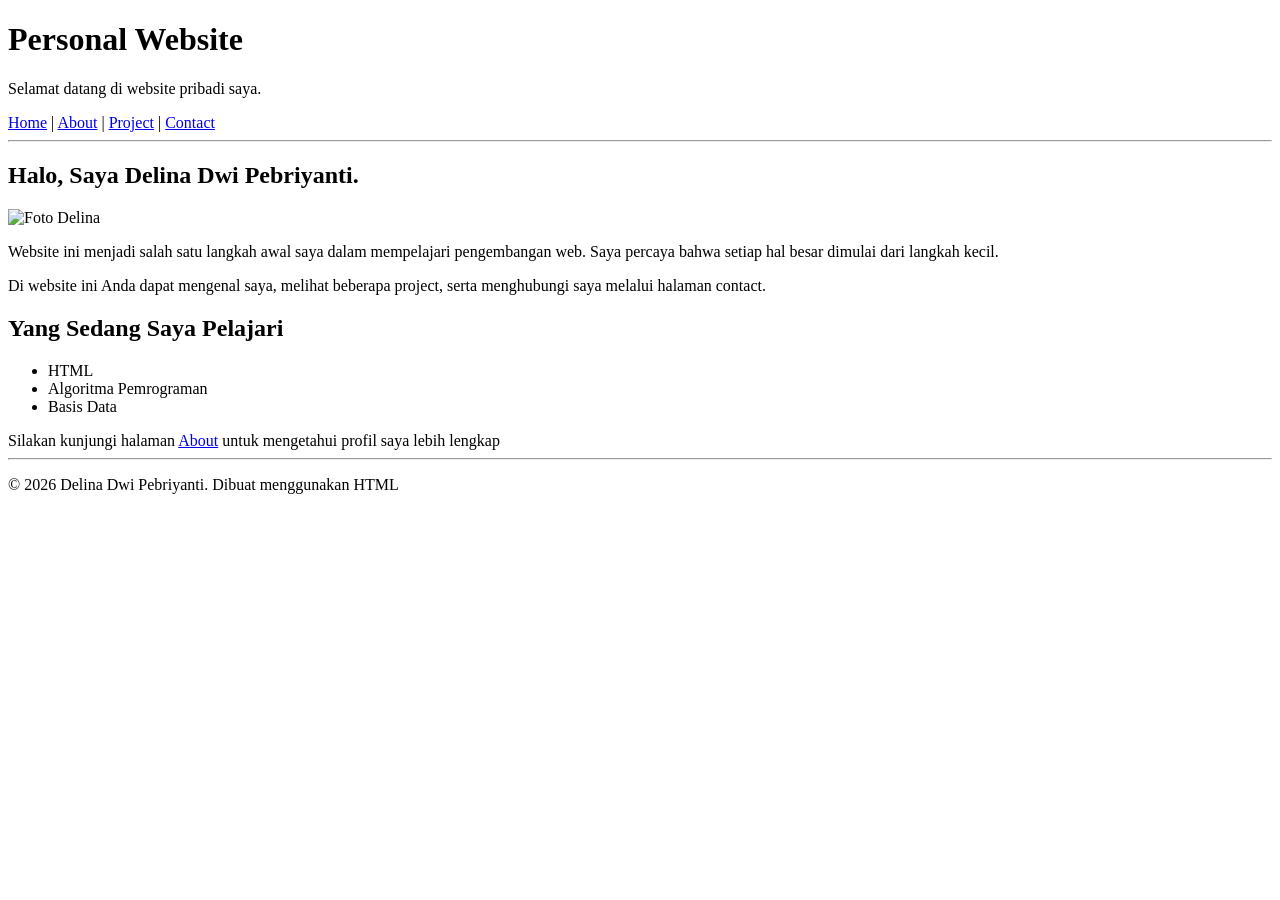
==== index.html @ f64011e9 "Commit Pertama tgl 9/9/2026" ====
<!doctype html>
<html lang="id">
  <head>
    <meta charset="UTF-8" />
    <title>Struktur Dasar HTML</title>
  </head>
  <body>
    <!-- Konten halaman ditulis di dalam body -->
    <h1>Personal Website</h1>
     <p>
     Selamat datang di website pribadi saya.
    </p>
    <nav>
      <a href="Home.html">Home</a> | <a href="About.html">About</a> | <a
        href="Project.html"
        >Project</a
      >
      |
      <a href="Contact.html">Contact</a>
    </nav>
    <hr> 
    <h2>Halo, Saya Delina Dwi Pebriyanti.</h2>
    <img
      src="C:/Tugas Promnet/Assets/Delina.JPEG"
      alt="Foto Delina"
      width="200"
    />
    <p>
     Website ini menjadi salah satu langkah awal saya dalam mempelajari pengembangan web. Saya percaya bahwa setiap hal besar dimulai dari langkah kecil.
    </p>
    <p>
     Di website ini Anda dapat mengenal saya, melihat beberapa project, serta menghubungi saya melalui halaman contact. 
    </p>
    <h2>Yang Sedang Saya Pelajari</h2>
     <ul>
      <li>HTML</li>
      <li>Algoritma Pemrograman</li>
      <li>Basis Data</li>
    </ul>
    <nav>
      Silakan kunjungi halaman <a href="About.html">About</a> untuk mengetahui profil saya lebih lengkap
     <nav>
  </body>
<hr> 
 <p>
     ©️ 2026 Delina Dwi Pebriyanti. Dibuat menggunakan HTML
    </p>
</html>
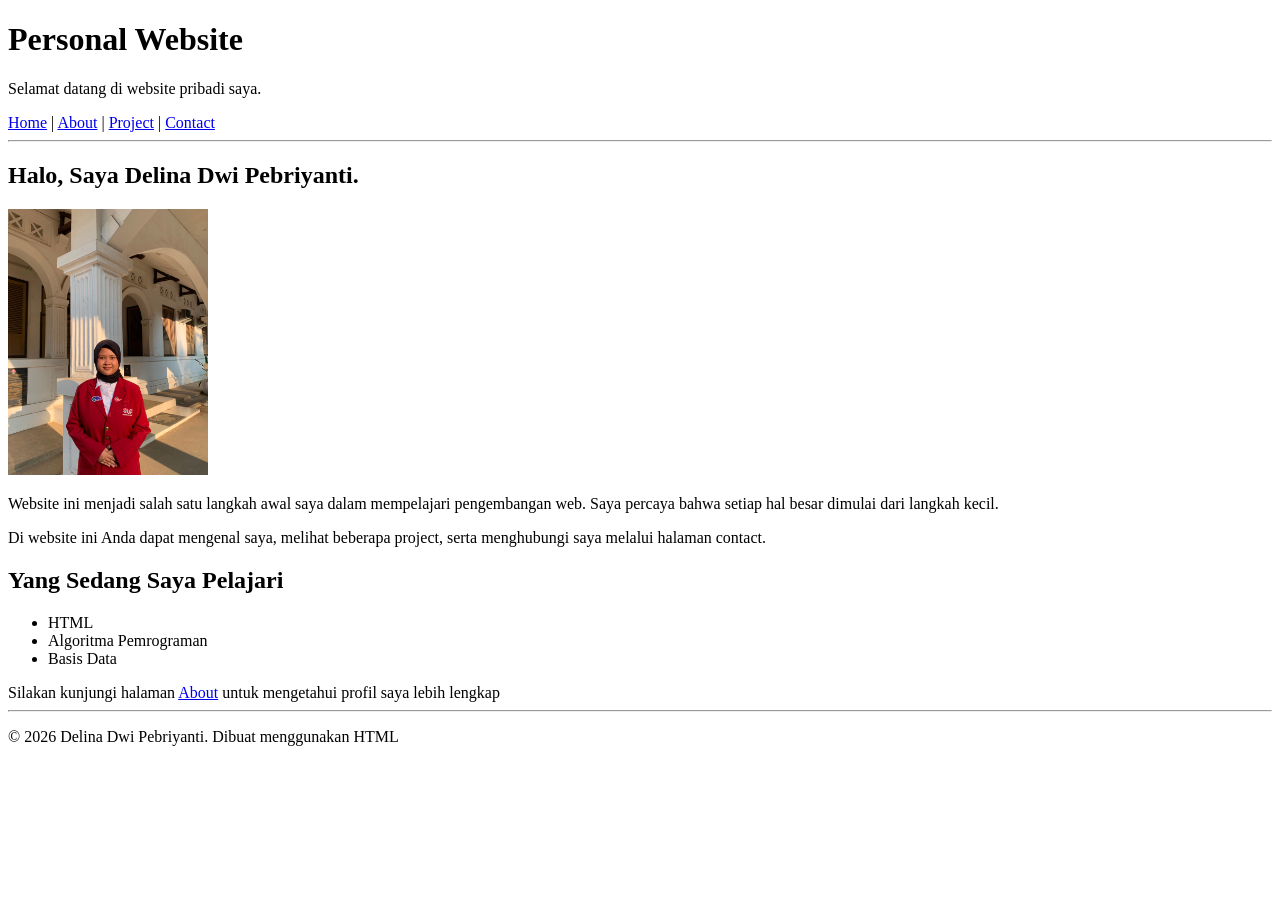
==== commit 759f2093: "Perbaiki path gambar" ====
--- a/index.html
+++ b/index.html
@@ -11,7 +11,7 @@
      Selamat datang di website pribadi saya.
     </p>
     <nav>
-      <a href="Home.html">Home</a> | <a href="About.html">About</a> | <a
+      <a href="index.html">Home</a> | <a href="About.html">About</a> | <a
         href="Project.html"
         >Project</a
       >
@@ -21,7 +21,7 @@
     <hr> 
     <h2>Halo, Saya Delina Dwi Pebriyanti.</h2>
     <img
-      src="C:/Tugas Promnet/Assets/Delina.JPEG"
+      src="Assets/Delina.jpeg"
       alt="Foto Delina"
       width="200"
     />
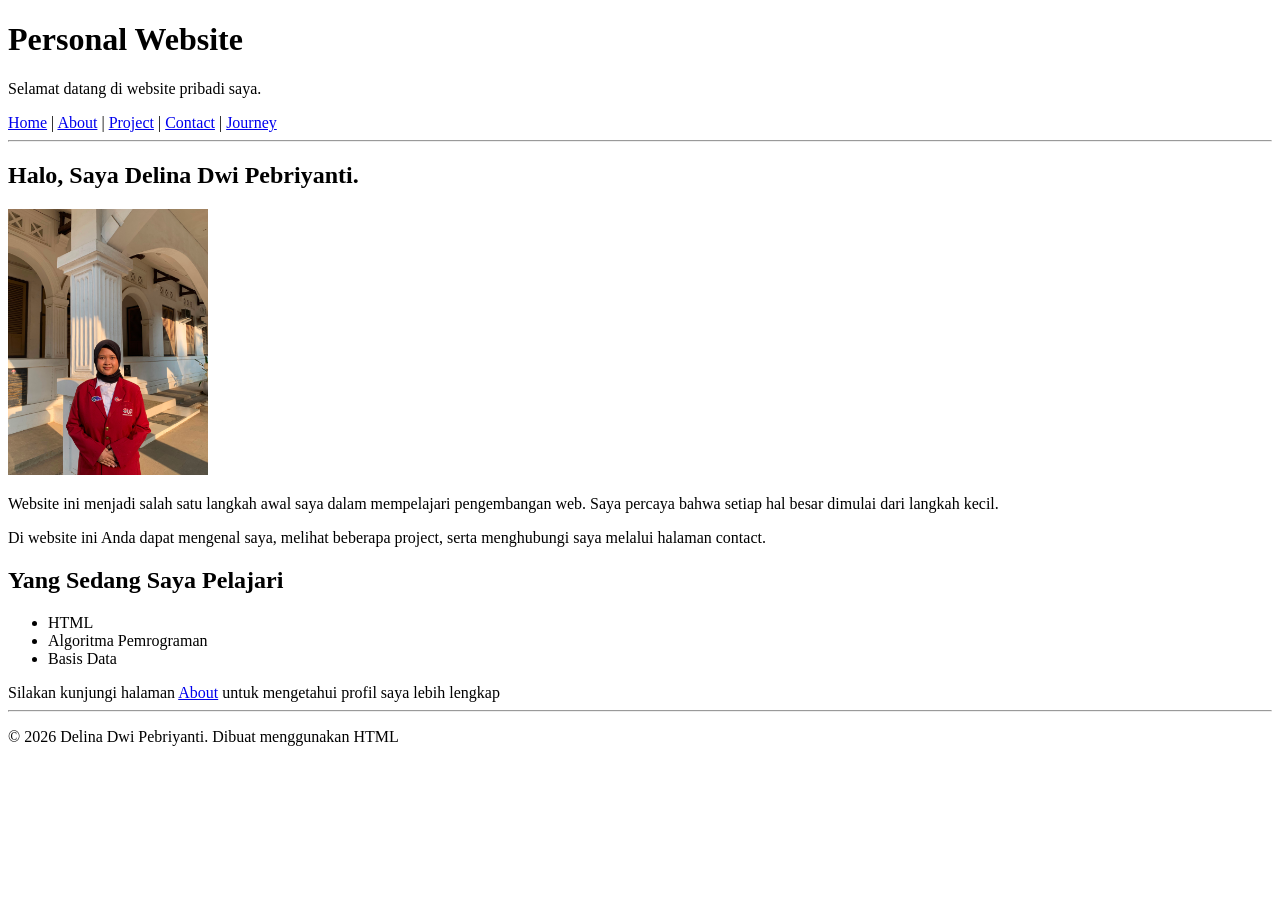
==== commit b9b62bfb: "commit pertama kali" ====
--- a/index.html
+++ b/index.html
@@ -13,10 +13,9 @@
     <nav>
       <a href="index.html">Home</a> | <a href="About.html">About</a> | <a
         href="Project.html"
-        >Project</a
-      >
+        >Project</a>
       |
-      <a href="Contact.html">Contact</a>
+      <a href="Contact.html">Contact</a> | <a href="Journey.html">Journey</a>
     </nav>
     <hr> 
     <h2>Halo, Saya Delina Dwi Pebriyanti.</h2>
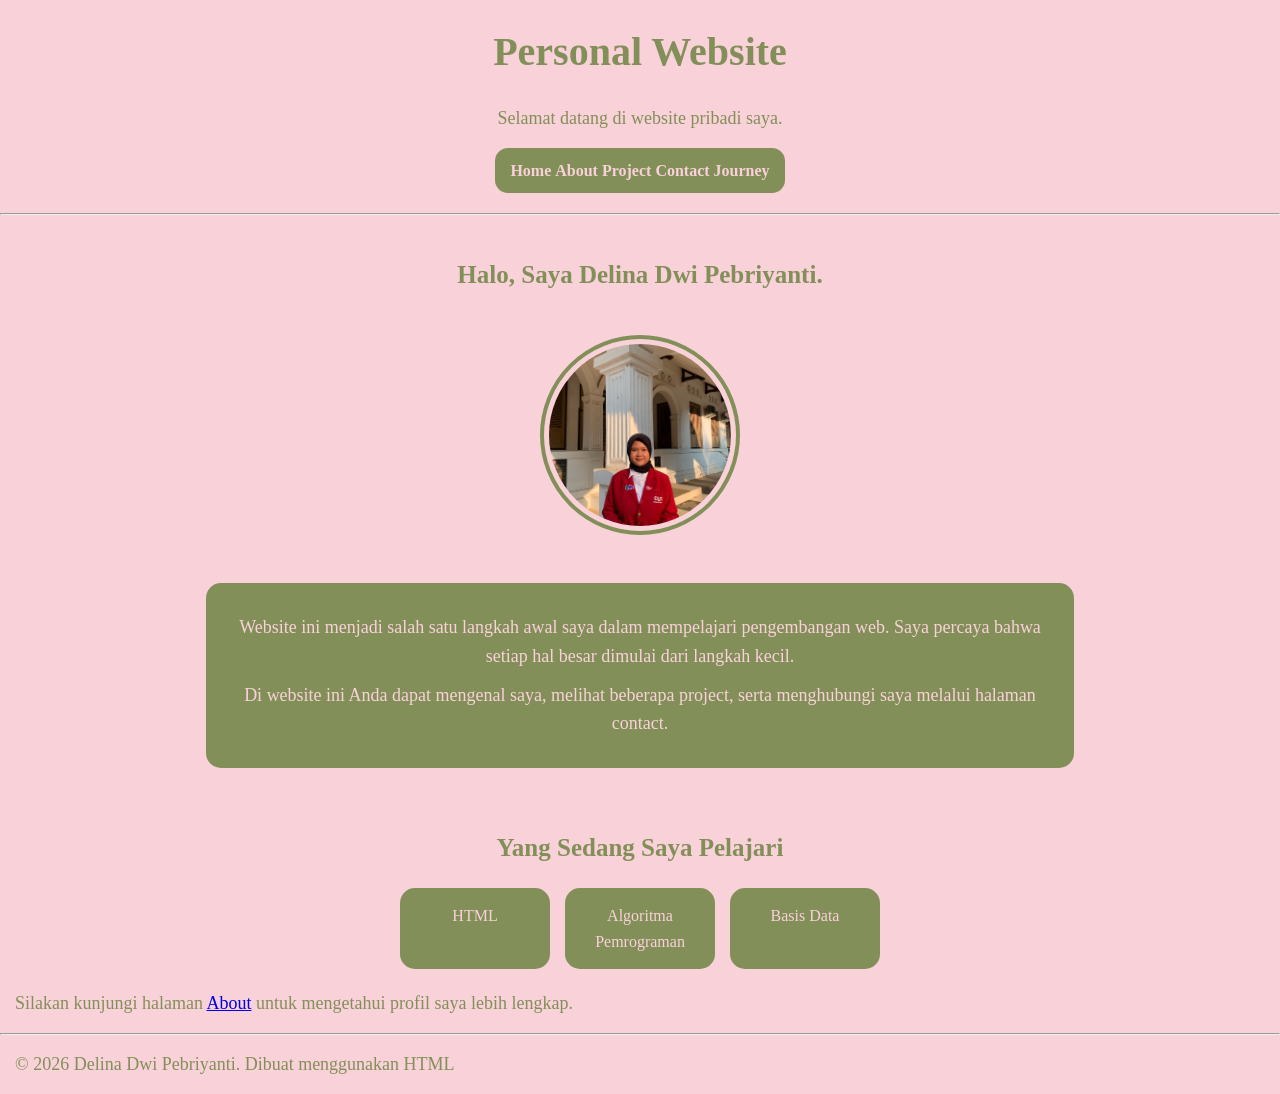
==== commit 8c5eee80: "Menambahkan CSS ke dalam Website" ====
--- a/index.html
+++ b/index.html
@@ -1,47 +1,90 @@
 <!doctype html>
 <html lang="id">
-  <head>
-    <meta charset="UTF-8" />
-    <title>Struktur Dasar HTML</title>
-  </head>
-  <body>
-    <!-- Konten halaman ditulis di dalam body -->
-    <h1>Personal Website</h1>
-     <p>
-     Selamat datang di website pribadi saya.
+
+<head>
+    <meta charset="UTF-8">
+    <title>Personal Website</title>
+    <link rel="stylesheet" href="style.css">
+</head>
+
+<body>
+
+<div class="container">
+
+    <h1 id="judul">Personal Website</h1>
+
+    <p class="selamat-datang">
+        Selamat datang di website pribadi saya.
     </p>
+
     <nav>
-      <a href="index.html">Home</a> | <a href="About.html">About</a> | <a
-        href="Project.html"
-        >Project</a>
-      |
-      <a href="Contact.html">Contact</a> | <a href="Journey.html">Journey</a>
+        <div class="link-navbar">
+            <a href="index.html">Home</a>
+            <a href="About.html">About</a>
+            <a href="Project.html">Project</a>
+            <a href="Contact.html">Contact</a>
+            <a href="Journey.html">Journey</a>
+        </div>
     </nav>
-    <hr> 
-    <h2>Halo, Saya Delina Dwi Pebriyanti.</h2>
-    <img
-      src="Assets/Delina.jpeg"
-      alt="Foto Delina"
-      width="200"
-    />
-    <p>
-     Website ini menjadi salah satu langkah awal saya dalam mempelajari pengembangan web. Saya percaya bahwa setiap hal besar dimulai dari langkah kecil.
-    </p>
-    <p>
-     Di website ini Anda dapat mengenal saya, melihat beberapa project, serta menghubungi saya melalui halaman contact. 
-    </p>
-    <h2>Yang Sedang Saya Pelajari</h2>
-     <ul>
-      <li>HTML</li>
-      <li>Algoritma Pemrograman</li>
-      <li>Basis Data</li>
-    </ul>
-    <nav>
-      Silakan kunjungi halaman <a href="About.html">About</a> untuk mengetahui profil saya lebih lengkap
-     <nav>
-  </body>
-<hr> 
- <p>
-     ©️ 2026 Delina Dwi Pebriyanti. Dibuat menggunakan HTML
-    </p>
-</html>
+
+    <hr>
+
+    <section class="profile">
+
+        <h2>Halo, Saya Delina Dwi Pebriyanti.</h2>
+
+        <img
+            id="foto-profil"
+            src="Assets/Delina.jpeg"
+            alt="Foto Delina"
+        >
+
+        <div class="deskripsi">
+            <p>
+                Website ini menjadi salah satu langkah awal saya dalam
+                mempelajari pengembangan web. Saya percaya bahwa setiap
+                hal besar dimulai dari langkah kecil.
+            </p>
+
+            <p>
+                Di website ini Anda dapat mengenal saya, melihat beberapa
+                project, serta menghubungi saya melalui halaman contact.
+            </p>
+        </div>
+
+    </section>
+
+    <section>
+
+        <h2>Yang Sedang Saya Pelajari</h2>
+
+        <ul class="skills-list">
+            <li>HTML</li>
+            <li>Algoritma Pemrograman</li>
+            <li>Basis Data</li>
+        </ul>
+
+    </section>
+
+    <section class="about-link">
+
+        <p>
+            Silakan kunjungi halaman
+            <a href="About.html">About</a>
+            untuk mengetahui profil saya lebih lengkap.
+        </p>
+
+    </section>
+
+    <hr>
+
+    <footer>
+        <p>
+            ©️ 2026 Delina Dwi Pebriyanti. Dibuat menggunakan HTML
+        </p>
+    </footer>
+
+</div>
+
+</body>
+</html>
--- a/style.css
+++ b/style.css
@@ -0,0 +1,696 @@
+* {
+    box-sizing: border-box;
+    margin: 0;
+    padding: 0;
+}
+
+body {
+    background-color: #f9d1d9;
+    color: #838f58;
+    font-family: Georgia, Cambria;
+    line-height: 1.6;
+}
+
+.selamat-datang{
+    text-align: center;
+}
+
+#judul {
+    text-align: center;
+    font-size: 40px;
+    margin: 20px;
+}
+
+
+nav {
+    background-color: #838f58;
+    display: flex;
+    justify-content: center;
+    gap: 15px;
+    width: fit-content;
+    margin: 0 auto 20px;
+    padding: 10px 15px;
+    border-radius: 13px;
+}
+
+.link-navbar a {
+    color: #f9d1d9;
+    text-decoration: none;
+    font-weight: bold;
+    transition: 0.3s;
+}
+
+.link-navbar a:hover {
+    color: white;
+    background-color: #f9d1d9;
+    padding: 5px;
+    border-radius: 8px;
+}
+
+.profile {
+    text-align: center;
+    padding: 20px;
+}
+
+#foto-profil {
+    width: 200px;
+    height: 200px;
+    padding: 5px;
+    border: 4px solid #838f58;
+    margin: 20px auto;
+    border-radius: 50%;
+    object-fit: cover;
+}
+
+.deskripsi {
+    background-color: #838f58;
+    width: 70%;
+    margin: 20px auto;
+    padding: 20px;
+    border-radius: 15px;
+}
+
+.deskripsi p {
+    margin: 10px;
+    font-size:18px;
+    color: #f9d1d9
+}
+
+h2 {
+    text-align: center;
+    margin: 20px;
+    font-size: 25px;
+}
+
+.skills-list {
+    display: flex;
+    justify-content: center;
+    gap: 15px;
+    list-style: none;
+    margin: 20px;
+}
+
+.skills-list li {
+    background-color: #838f58;
+    width: 150px;
+    padding: 15px;
+    border-radius: 15px;
+    text-align: center;
+    transition: 0.3s;
+    color:#f9d1d9
+}
+
+.skills-list li:hover {
+    background-color: #ed8195;
+    transform: translateY(-5px);
+}
+
+p {
+    font-family: Cambria, serif;
+    font-size: 18px;
+    margin: 15px;
+}
+
+
+@keyframes fadeIn {
+    from {
+        opacity: 0;
+    }
+
+    to {
+        opacity: 1;
+    }
+}
+
+.container {
+    animation: fadeIn 1s ease;
+}
+
+.about-container {
+    width: 90%;
+    margin: auto;
+    padding: 20px;
+    text-align: center;
+}
+
+#about-judul {
+    text-align: center;
+    font-size: 40px;
+    margin: 20px;
+}
+
+.about-nav {
+    background-color: #838f58;
+    display: flex;
+    justify-content: center;
+    gap: 15px;
+    width: fit-content;
+    margin: 0 auto 30px;
+    padding: 10px 15px;
+    border-radius: 13px;
+}
+
+.about-nav a {
+    color: #f9d1d9;
+    text-decoration: none;
+    font-weight: bold;
+    transition: 0.3s;
+}
+
+.about-nav a:hover {
+    color: white;
+    background-color: #f9d1d9;
+    padding: 5px;
+    border-radius: 8px;
+}
+
+.about-container h2 {
+    text-align: center;
+    margin: 25px;
+}
+
+.about-container p {
+    width: 80%;
+    margin: 15px auto;
+    font-size: 18px;
+}
+
+
+.data-diri {
+    width: 70%;
+    margin: 20px auto;
+    border-collapse: collapse;
+    background-color: #ffe9cc;
+}
+
+.data-diri td {
+    border: 1px solid #f9f9f9;
+    padding: 10px;
+}
+
+.data-diri tr:first-child {
+    background-color: #838f58;
+    color: #f9d1d9;
+}
+
+
+.hobi {
+    width: fit-content;
+    margin: 20px auto;
+    background-color: #838f58;
+    padding: 15px 40px;
+    border-radius: 15px;
+    color: #f9d1d9;
+    text-align: left;
+}
+
+.pendidikan {
+    width: fit-content;
+    margin: 20px auto;
+    background-color: #838f58;
+    padding: 20px 40px;
+    border-radius: 15px;
+    color:#f9d1d9;
+    text-align: left;
+}
+
+
+.footer {
+    text-align: center;
+}
+
+.about-container {
+    animation: fadeIn 1s ease;
+}
+
+@keyframes fadeIn {
+    from {
+        opacity: 0;
+    }
+
+    to {
+        opacity: 1;
+    }
+}
+
+.hobi {
+    animation: muncul 1s ease;
+}
+
+.pendidikan {
+    animation: muncul 1.5s ease;
+}
+
+@keyframes muncul {
+    from{
+        opacity: 0;
+        transform: translateY(20px);
+    }
+
+    to {
+        opacity: 1;
+        transform: translateY(0);
+    }
+}
+
+.project-container {
+    width: 90%;
+    margin: auto;
+    padding: 20px;
+    animation: fadeIn 1s ease;
+}
+
+#project-judul {
+    text-align: center;
+    font-size: 40px;
+    margin: 20px;
+}
+
+.project-container h2 {
+    text-align: center;
+    color: #838f58;
+    margin: 30px 0 20px;
+}
+
+.project-pembuka {
+    text-align: center;
+    font-size: 18px;
+}
+
+
+.project-list {
+    display: flex;
+    justify-content: center;
+    flex-wrap: wrap;
+    gap: 20px;
+    margin: 25px 0;
+}
+
+.project-card {
+    background-color: #838f58;
+    width: 280px;
+    padding: 20px;
+    border-radius: 15px;
+    text-align: center;
+    box-shadow: 0px 3px 6px rgba(0, 0, 0, 0.2);
+    transition: 0.3s;
+    animation: muncul 1s ease;
+}
+
+.project-card:hover {
+    transform: translateY(-8px);
+    background-color: #72881c;
+}
+
+.project-card img {
+    width: 200px;
+    height: 150px;
+    object-fit: cover;
+    border-radius: 10px;
+    margin-bottom: 15px;
+}
+
+.project-card h3 {
+    color: #f9d1d9;
+    margin-bottom: 10px;
+}
+
+.project-card p {
+    color: #f9d1d9;
+    font-size: 16px;
+}
+
+
+.teknologi-list {
+    display: flex;
+    justify-content: center;
+    flex-wrap: wrap;
+    gap: 15px;
+    list-style: none;
+    margin: 20px auto;
+}
+
+.teknologi-list li {
+    background-color: #838f58;
+    padding: 12px 20px;
+    border: 2px solid #e2d98f;
+    border-radius: 10px;
+    color: #f9d1d9;
+    transition: 0.3s;
+}
+
+.teknologi-list li:hover {
+    background-color: #838f58;
+    transform: translateY(-5px);
+}
+
+
+.project-table {
+    width: 90%;
+    margin: 20px auto;
+    border-collapse: collapse;
+    background-color: white;
+}
+
+.project-table th,
+.project-table td {
+    border: 1px solid #838f58;
+    padding: 10px;
+    text-align: center;
+    color: #f9d1d9;
+}
+
+.project-table th {
+    background-color: #a4b46d;
+    color: #f9d1d9;
+}
+
+.project-table tr:hover {
+    background-color: #838f58;
+}
+
+
+.project-contact {
+    text-align: center;
+    margin: 30px;
+}
+
+.project-contact a {
+    display: inline-block;
+    background-color: #838f58;
+    color: white;
+    padding: 12px 20px;
+    border-radius: 10px;
+    text-decoration: none;
+    transition: 0.3s;
+}
+
+.project-contact a:hover {
+    background-color: #7d124d;
+    transform: scale(1.05);
+}
+
+.footer {
+    text-align: center;
+}
+
+@keyframes fadeIn {
+    from {
+        opacity: 0;
+    }
+
+    to {
+        opacity: 1;
+    }
+}
+
+@keyframes muncul {
+    from {
+        opacity: 0;
+        transform: translateY(20px);
+    }
+
+    to {
+        opacity: 1;
+        transform: translateY(0);
+    }
+}
+
+
+.contact-container {
+    width: 90%;
+    margin: auto;
+    padding: 20px;
+    animation: fadeIn 1s ease;
+}
+
+#contact-judul {
+    text-align: center;
+    font-size: 40px;
+    margin: 20px;
+}
+
+#informasi-kontak {
+    text-align: center;
+    color: #838f58;
+    margin: 25px;
+}
+
+.contact-pembuka {
+    width: 80%;
+    margin: 20px auto;
+    text-align: center;
+    font-size: 18px;
+}
+
+.contact-pembuka a {
+    color: #838f58;
+    font-weight: bold;
+}
+
+
+.form-judul {
+    text-align: center;
+    color: #838f58;
+    margin: 25px;
+    font-size: 25px;
+}
+
+
+.contact-table {
+    width: 80%;
+    margin: 20px auto;
+    border-collapse: collapse;
+    background-color: white;
+    box-shadow: 0px 3px 6px rgba(0, 0, 0, 0.2);
+    animation: muncul 1s ease;
+}
+
+.contact-table th {
+    background-color: #e8f6b6;
+    color: #838f58;
+    padding: 15px;
+    font-size: 20px;
+}
+
+.contact-table td {
+    border: 1px solid #d89ab5;
+    padding: 12px;
+    color: #f9bac7;
+}
+
+.label-kolom {
+    width: 30%;
+    text-align: right;
+    background-color: #838f58;
+}
+
+
+.contact-table input[type="text"],
+.contact-table input[type="email"],
+.contact-table input[type="date"],
+.contact-table select,
+.contact-table textarea {
+    padding: 8px;
+    border: 1px solid #d89ab5;
+    border-radius: 6px;
+    font-family: Georgia, serif;
+    font-size: 15px;
+}
+
+
+.contact-table input[type="text"],
+.contact-table input[type="email"] {
+    width: 90%;
+}
+
+.contact-table textarea {
+    width: 90%;
+    resize: vertical;
+}
+
+
+.contact-table input:focus,
+.contact-table select:focus,
+.contact-table textarea:focus {
+    outline: none;
+    border: 2px solid #838f58;
+}
+
+
+.button-form {
+    text-align: center;
+    margin: 25px;
+}
+
+.button-form button {
+    background-color: #838f58;
+    color: white;
+    border: none;
+    padding: 10px 20px;
+    margin: 5px;
+    border-radius: 8px;
+    cursor: pointer;
+    font-size: 15px;
+    transition: 0.3s;
+}
+
+.button-form button:hover {
+    background-color: #838f58;
+    transform: translateY(-3px);
+}
+
+
+.catatan {
+    text-align: center;
+    color: #555555;
+    font-size: 15px;
+    margin: 20px;
+}
+
+.kembali-home {
+    text-align: center;
+    margin: 25px;
+}
+
+.kembali-home a {
+    color: #838383;
+    font-weight: bold;
+    text-decoration: none;
+    transition: 0.3s;
+}
+
+.kembali-home a:hover {
+    color: #838f58;
+    text-decoration: underline;
+}
+
+@keyframes fadeIn {
+    from {
+        opacity: 0;
+    }
+
+    to {
+        opacity: 1;
+    }
+}
+
+@keyframes muncul {
+    from {
+        opacity: 0;
+        transform: translateY(20px);
+    }
+
+    to {
+        opacity: 1;
+        transform: translateY(0);
+    }
+}
+
+.journey-container {
+    width: 90%;
+    margin: auto;
+    padding: 20px;
+    animation: fadeIn 1s ease;
+}
+
+#journey-judul {
+    text-align: center;
+    font-size: 40px;
+    margin: 20px;
+}
+
+.journey-container h2 {
+    text-align: center;
+    color: #838f58;
+    margin: 30px 0 20px;
+}
+
+.journey-container h3 {
+    text-align: center;
+    color: #838f58;
+    margin: 20px;
+}
+
+.journey-pembuka {
+    text-align: center;
+    font-size: 18px;
+}
+
+
+.experience-list {
+    width: 70%;
+    margin: 15px auto 30px;
+    padding: 20px 40px;
+    background-color: #838f58;
+    border-radius: 15px;
+    color: #f9bac7;
+}
+
+.experience-list li {
+    padding: 5px;
+}
+
+
+.memory-list {
+    display: flex;
+    justify-content: center;
+    flex-wrap: wrap;
+    gap: 20px;
+    margin: 20px 0;
+}
+
+.memory-card {
+    width: 280px;
+    background-color: #838f58;
+    padding: 20px;
+    border-radius: 15px;
+    text-align: center;
+    box-shadow: 0px 3px 6px rgba(0, 0, 0, 0.2);
+    transition: 0.3s;
+    animation: muncul 1s ease;
+}
+
+.memory-card:hover {
+    transform: translateY(-8px);
+    background-color: #fff7cf;
+;
+}
+
+.memory-card img {
+    width: 200px;
+    height: 200px;
+    object-fit: cover;
+    border-radius: 12px;
+    margin: 10px;
+    border: 3px solid #fff7cf;
+;
+}
+
+.memory-card p {
+    color: #f9bac7;
+    font-size: 16px;
+}
+
+
+@keyframes fadeIn {
+    from {
+        opacity: 0;
+    }
+
+    to {
+        opacity: 1;
+    }
+}
+
+@keyframes muncul {
+    from {
+        opacity: 0;
+        transform: translateY(20px);
+    }
+
+    to {
+        opacity: 1;
+        transform: translateY(0);
+    }
+}
